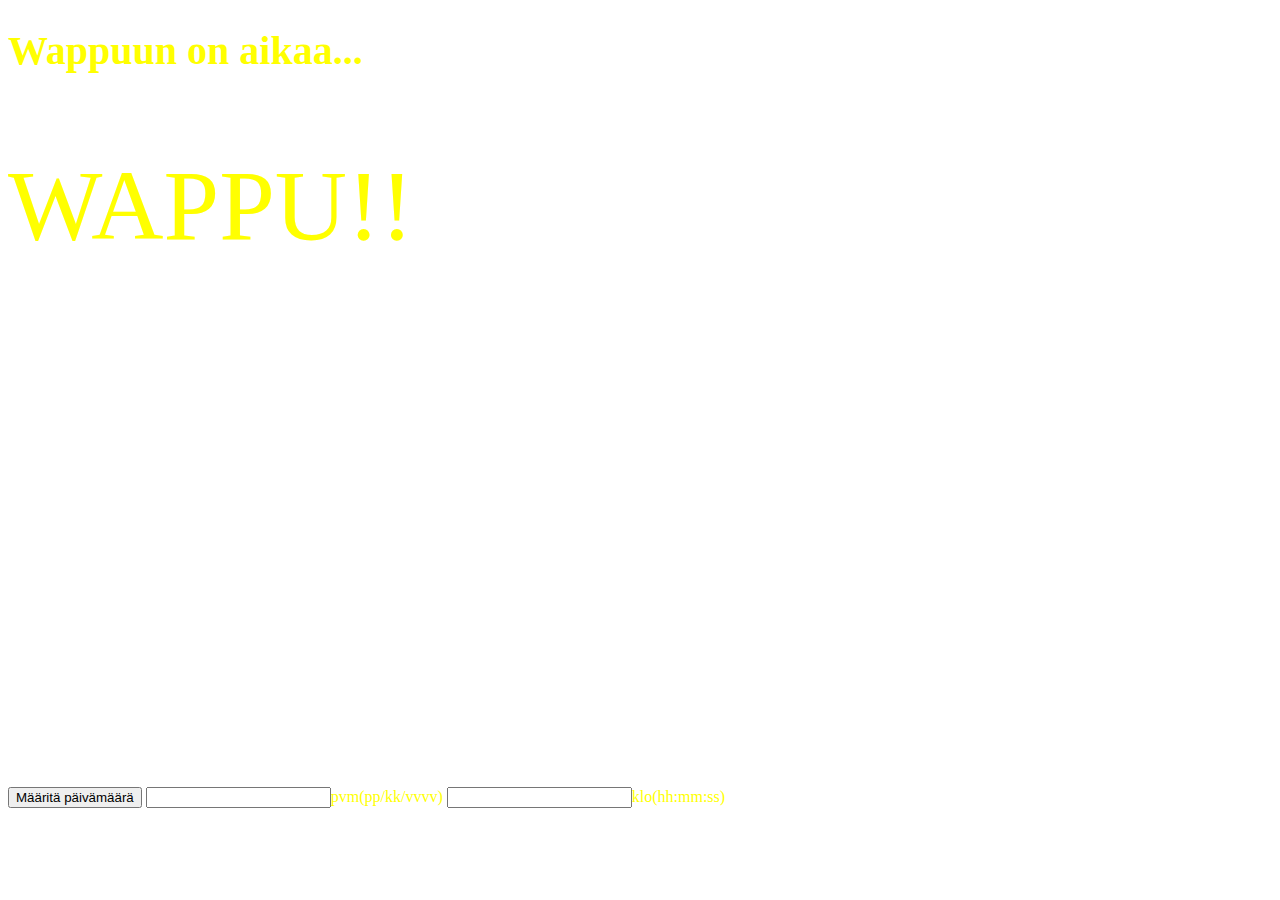
==== index.html @ b84fe11a "lol" ====
<!DOCTYPE HTML>
<html>
	<head>
		<meta charset="utf-8">
		<link href="https://cdn.jsdelivr.net/npm/bootstrap@5.0.0-beta3/dist/css/bootstrap.min.css" rel="stylesheet" integrity="sha384-eOJMYsd53ii+scO/bJGFsiCZc+5NDVN2yr8+0RDqr0Ql0h+rP48ckxlpbzKgwra6" crossorigin="anonymous">
		<link rel="stylesheet" href="laskurityyli.css">
		<style>
			h1
			{
				font-size: 40px;
				color: #ffff00;
			}
			#time_div
			{
				font-size: 40px;
				color: #ffff00;
			}
			body
			{
				background-image: url("testivoittaja.png");
				color: #ffff00;
			}
			#timeIsNow
			{
				font-size: 100px;
				color: #ffff00
			}
		</style>
	
		<script>
			
			function remainingTime(target_time)
			{
			  
			  var t = Date.parse(target_time) - Date.parse(new Date());
			  
			  var seconds = Math.floor((t / 1000) % 60);
			  
			  var minutes = Math.floor((t / 1000 / 60) % 60);
			  // jne.
			  var hours = Math.floor((t / (1000 * 60 * 60)) % 24);
			  var days = Math.floor(t / (1000 * 60 * 60 * 24));
			  
			  return {
				'remaining': t,
				'days': days,
				'hours': hours,
				'minutes': minutes,
				'seconds': seconds
			  };
			}
			// Funktio alustaa ja päivittää laskuria
			// id: HTML-elementti, jossa laskuri näytetään koostuu elementeistä
			// .days, .hours, .minutes ja .seconds
			// target_time: kohdeaika, johon laskuri päättyy
			function initCounter(id) 
			{
			  // etsitään päivitettävät HTML-elementit
			  var counter = document.getElementById(id);
			  var daysSpan = counter.querySelector('.days');
			  var hoursSpan = counter.querySelector(".hours");
			  var minutesSpan = counter.querySelector(".minutes");
			  var secondsSpan = counter.querySelector(".seconds");
			  // tehdään sisäfunktio, jota kutsutaan myöhemmin 100 millisekunnin välein jatkuvasti
			  function updateCounter() 
			  {
				var t = remainingTime(wappu);
				if (t.remaining <= 0) {
					document.getElementById("time_div").className = "hidden-div";
					document.getElementById("timeIsNow").className = "visible-div";
					clearInterval(timeinterval);
					return true;
				}
				daysSpan.innerHTML = t.days;
				hoursSpan.innerHTML = ('0' + t.hours).slice(-2);
				minutesSpan.innerHTML = ('0' + t.minutes).slice(-2);
				secondsSpan.innerHTML = ('0' + t.seconds).slice(-2);
				
				 }
			 
		  
			  updateCounter();
			  var timeinterval = setInterval(updateCounter, 100);
			}
		</script>
	</head>
	<body>
		<div class="container">
		<h1>Wappuun on aikaa...</h1>
			<div id="time_div" class="visible-div">
				<span class="days"></span> päivää
				<span class="hours"></span> tuntia
				<span class="minutes"></span> minuuttia
				<span class="seconds"></span> sekunttia
			</div>
			<div id="timeIsNow" class="hidden-div">
				WAPPU!!
				<iframe width="1000" height="500" src="https://www.youtube.com/embed/fuptfEq828s" title="YouTube video player" frameborder="0" allow="accelerometer; autoplay; clipboard-write; encrypted-media; gyroscope; picture-in-picture" allowfullscreen></iframe>
			</div>
			<div>
				<button id="button">Määritä päivämäärä</button>
				<input type="text" name="dateupdate" id="dateupdate">pvm(pp/kk/vvvv)
				<input type="text" name="timeupdate" id="timeupdate">klo(hh:mm:ss)
			</div>
			
		</div>
    	<script>
			const dateupdate = document.querySelector("#dateupdate");
			const timeupdate = document.querySelector("#timeupdate");
			const button = document.querySelector("#button");
			
    		var wappu = new Date("1 May, 2021 UTC+2");
    		initCounter('time_div');
			button.onclick = function(){
				var a = dateupdate.value;
				var b = timeupdate.value;
				dateupdate.value = "";
				timeupdate.value = "";
				c = a.split("/");
				d = b.split(":");
				var newDate = new Date(c[2], c[1], c[0], d[0], d[1], d[2]);	
				if (isNaN(newDate.getTime())) {
					alert("Error, väärä päivämäärä");
				} else {
					wappu = newDate;
					}
			}
    	</script>
		
	</body>
	
</html>
---- laskurityyli.css ----
.hidden-div {
  visibility: hidden;
}
.visible-div {
  visibility: visible;
  color: #ffff00;
}
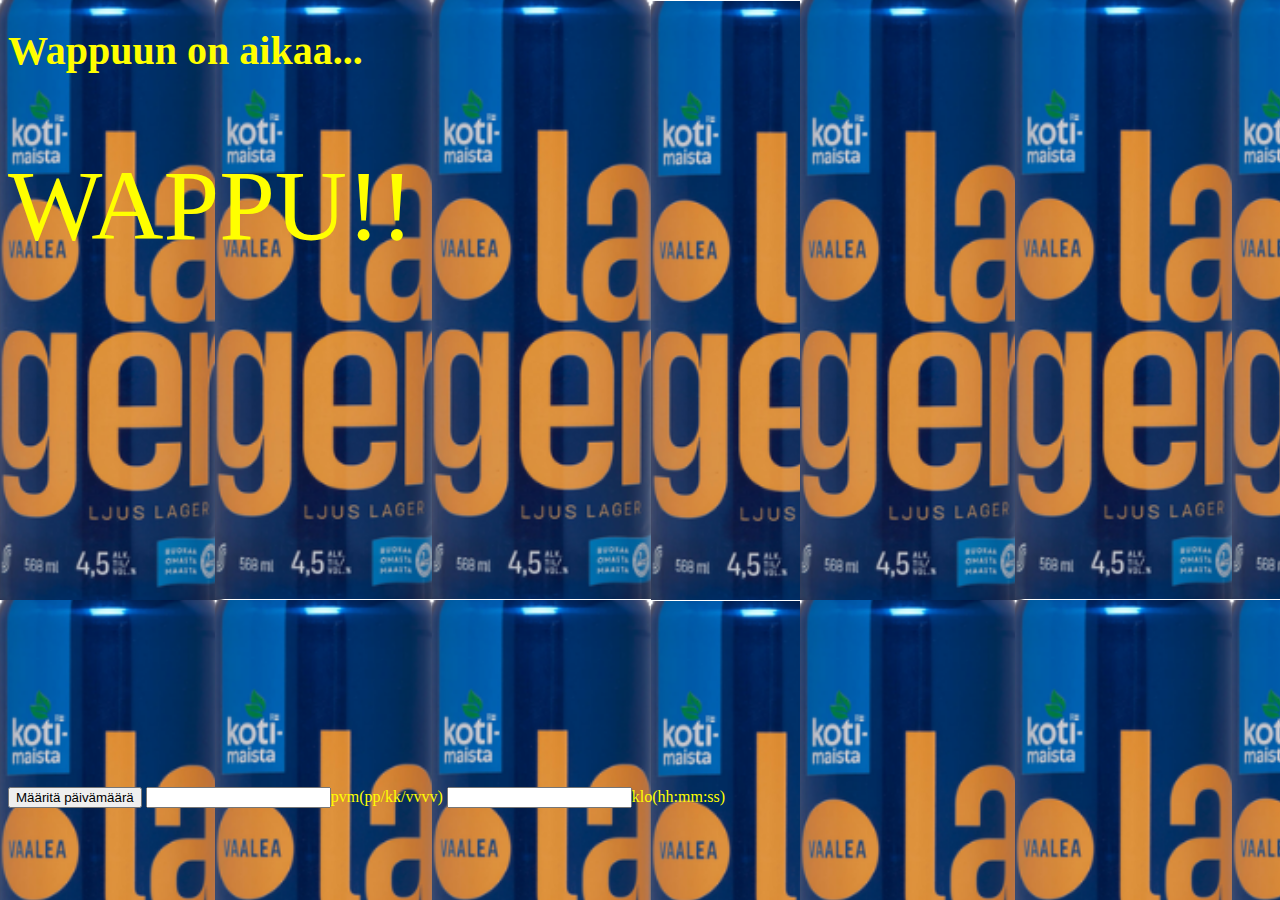
==== commit f6548a23: "lol" ====
--- a/index.html
+++ b/index.html
@@ -24,6 +24,14 @@
 			{
 				font-size: 100px;
 				color: #ffff00
+			}
+			.hidden-div 
+			{
+				visibility: hidden;
+			}
+			.visible-div 
+			{
+				visibility: visible;
 			}
 		</style>
 	
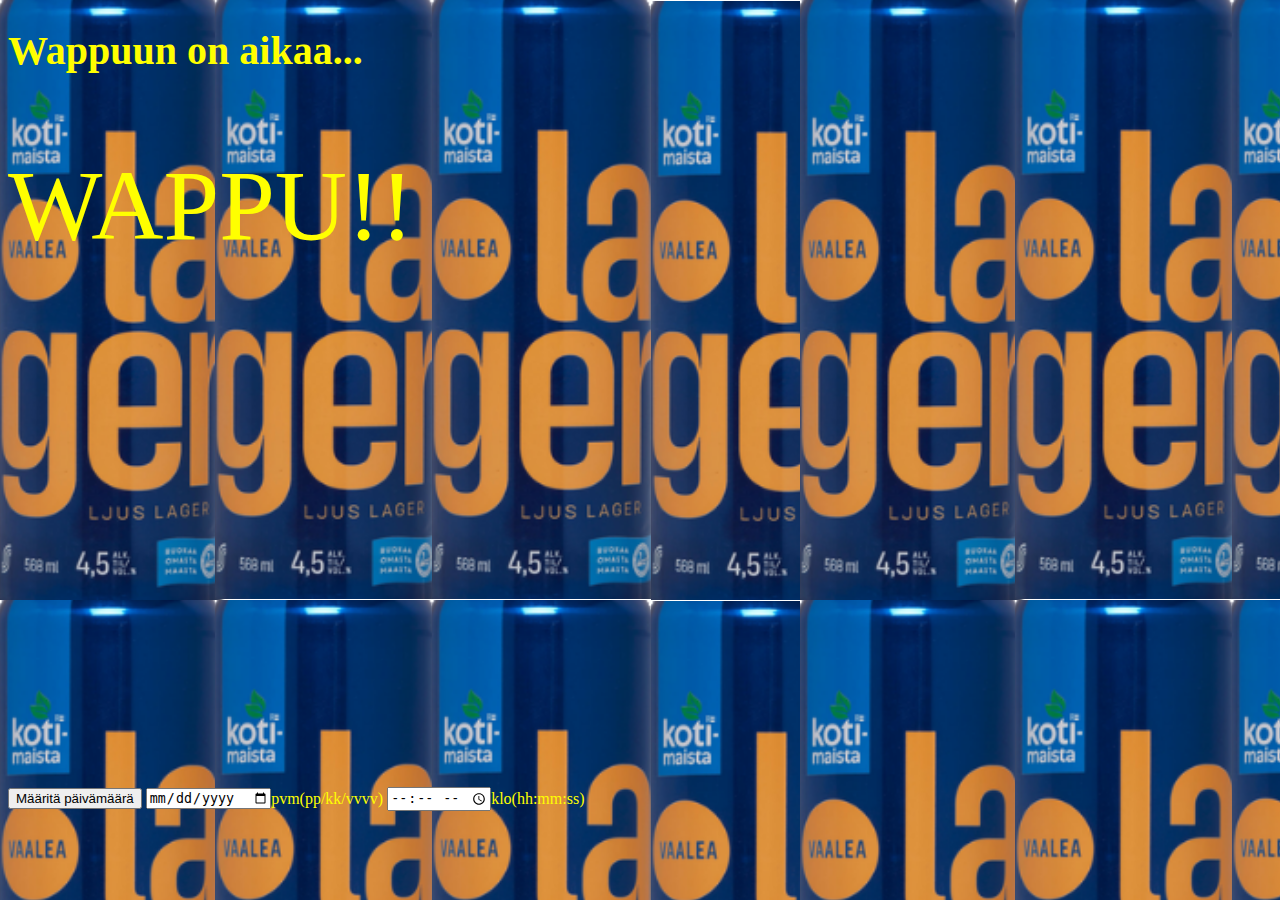
==== commit d1bec896: "lol" ====
--- a/index.html
+++ b/index.html
@@ -103,12 +103,12 @@
 			</div>
 			<div id="timeIsNow" class="hidden-div">
 				WAPPU!!
-				<iframe width="1000" height="500" src="https://www.youtube.com/embed/fuptfEq828s" title="YouTube video player" frameborder="0" allow="accelerometer; autoplay; clipboard-write; encrypted-media; gyroscope; picture-in-picture" allowfullscreen></iframe>
+				<iframe width="1000" height="500" src="https://www.youtube.com/embed/1AnG04qnLqI" title="YouTube video player" frameborder="0" allow="accelerometer; autoplay; clipboard-write; encrypted-media; gyroscope; picture-in-picture" allowfullscreen></iframe>
 			</div>
 			<div>
 				<button id="button">Määritä päivämäärä</button>
-				<input type="text" name="dateupdate" id="dateupdate">pvm(pp/kk/vvvv)
-				<input type="text" name="timeupdate" id="timeupdate">klo(hh:mm:ss)
+				<input type="date" name="dateupdate" id="dateupdate">pvm(pp/kk/vvvv)
+				<input type="time" name="timeupdate" id="timeupdate">klo(hh:mm:ss)
 			</div>
 			
 		</div>
@@ -122,11 +122,8 @@
 			button.onclick = function(){
 				var a = dateupdate.value;
 				var b = timeupdate.value;
-				dateupdate.value = "";
-				timeupdate.value = "";
-				c = a.split("/");
-				d = b.split(":");
-				var newDate = new Date(c[2], c[1], c[0], d[0], d[1], d[2]);	
+
+				var newDate = new Date(a + ' ' + b);	
 				if (isNaN(newDate.getTime())) {
 					alert("Error, väärä päivämäärä");
 				} else {
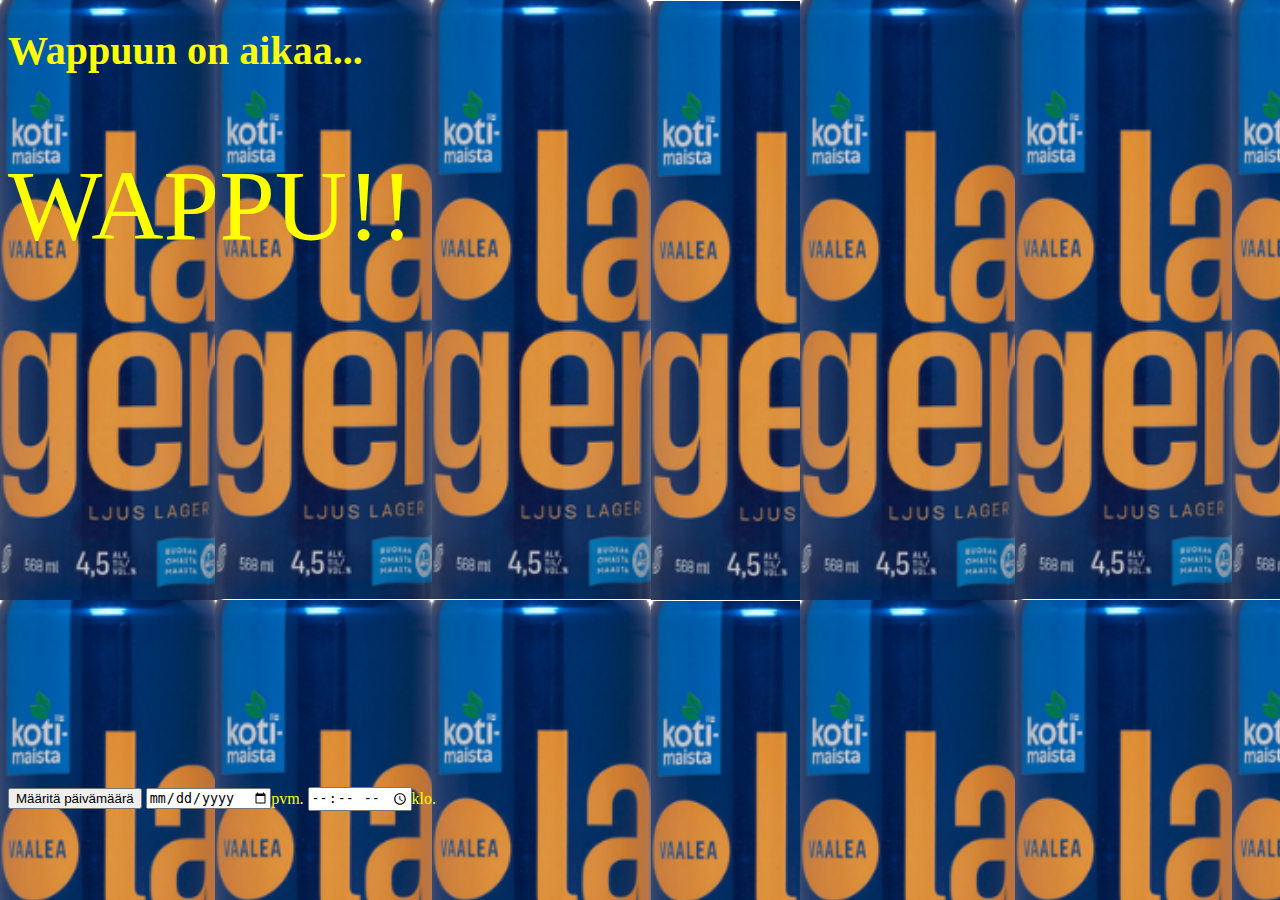
==== commit a8bd620d: "lol" ====
--- a/index.html
+++ b/index.html
@@ -107,9 +107,8 @@
 			</div>
 			<div>
 				<button id="button">Määritä päivämäärä</button>
-				<input type="date" name="dateupdate" id="dateupdate">pvm(pp/kk/vvvv)
-				<input type="time" name="timeupdate" id="timeupdate">klo(hh:mm:ss)
-			</div>
+				<input type="date" name="dateupdate" id="dateupdate">pvm.
+				<input type="time" name="timeupdate" id="timeupdate">klo.
 			
 		</div>
     	<script>
